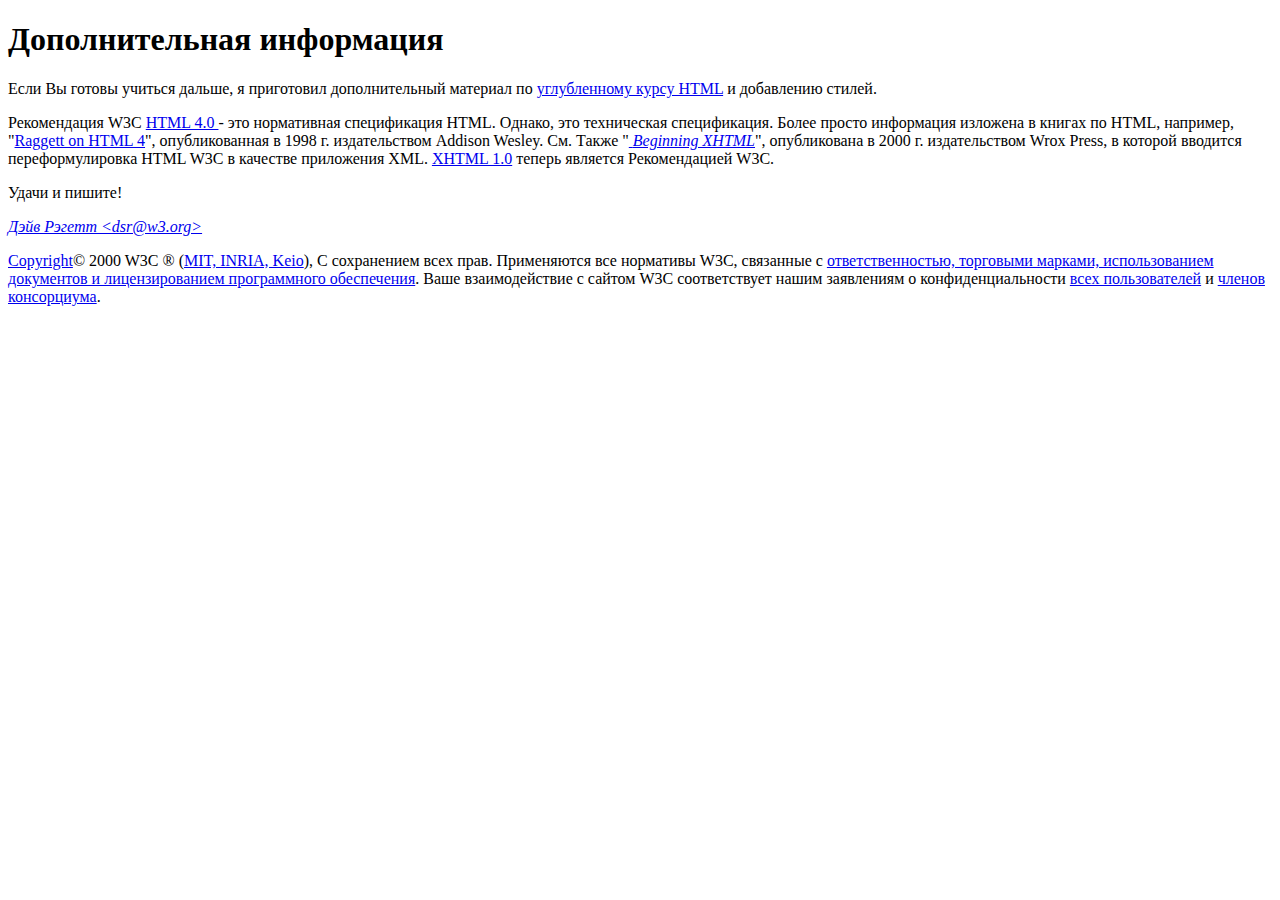
==== Practice/01/01/index.html @ 04a85fb0 "123" ====
<!DOCTYPE html>
<html>
<head>
    <meta charset="utf-8">
    <meta http-equiv="X-UA-Compatible" content="IE=edge">
    <title>Page Title</title>
    <meta name="viewport" content="width=device-width, initial-scale=1">
    <link rel="stylesheet" type="text/css" media="screen" href="main.css">
    <script src="main.js"></script>
</head>
<body>
    <h1>Дополнительная информация</h1>
        <p>Если Вы готовы учиться дальше, я приготовил дополнительный материал по <a href="https://htmlacademy.ru/">углубленному курсу HTML</a> и 
добавлению стилей.
        </p>

        <p>Рекомендация W3C <a href="http://www-sbras.nsc.ru/rus/docs/html40/cover.html"> HTML 4.0 </a>- это нормативная спецификация HTML. Однако, это техническая 
спецификация. Более просто информация изложена в книгах по HTML, например, "<a href="https://books.google.com.ua/books/about/Raggett_on_HTML_4.html?id=tE4PAQAAMAAJ&redir_esc=y">Raggett on HTML 4</a>", 
опубликованная в 1998 г. издательством Addison Wesley. См. Также "<a href="https://www.amazon.com/Beginning-XHTML-Frank-Boumphrey/dp/1861003439"> <em><strong></strong>Beginning XHTML</em></a>", опубликована в 
2000 г. издательством Wrox Press, в которой вводится переформулировка HTML W3C в качестве 
приложения XML. <a href="javascript:void(0)">XHTML 1.0</a> теперь является Рекомендацией W3C.
        </p>

        <p>Удачи и пишите!</p>
        <p><a href="javascript:void(0)"><em>Дэйв Рэгетт  &#60dsr@w3.org&#62</em></a> </p>

        <p><a href="javascript:void(0)"><smol>Copyright</smol></a>© 2000 W3C ® (<a href="javascript:void(0)"><smol>MIT, INRIA, Keio</smol></a>), С сохранением всех прав. Применяются все нормативы W3C, связанные с 
<a href="javascript:void(0)"><smol>ответственностью, торговыми марками, использованием документов и лицензированием программного обеспечения</smol></a>. Ваше 
взаимодействие с сайтом W3C соответствует нашим заявлениям о конфиденциальности <a href="javascript:void(0)"><smol>всех пользователей</smol></a> и <a href="javascript:void(0)"><smol>членов консорциума</smol></a>.
        </p>
    
</body>
</html>
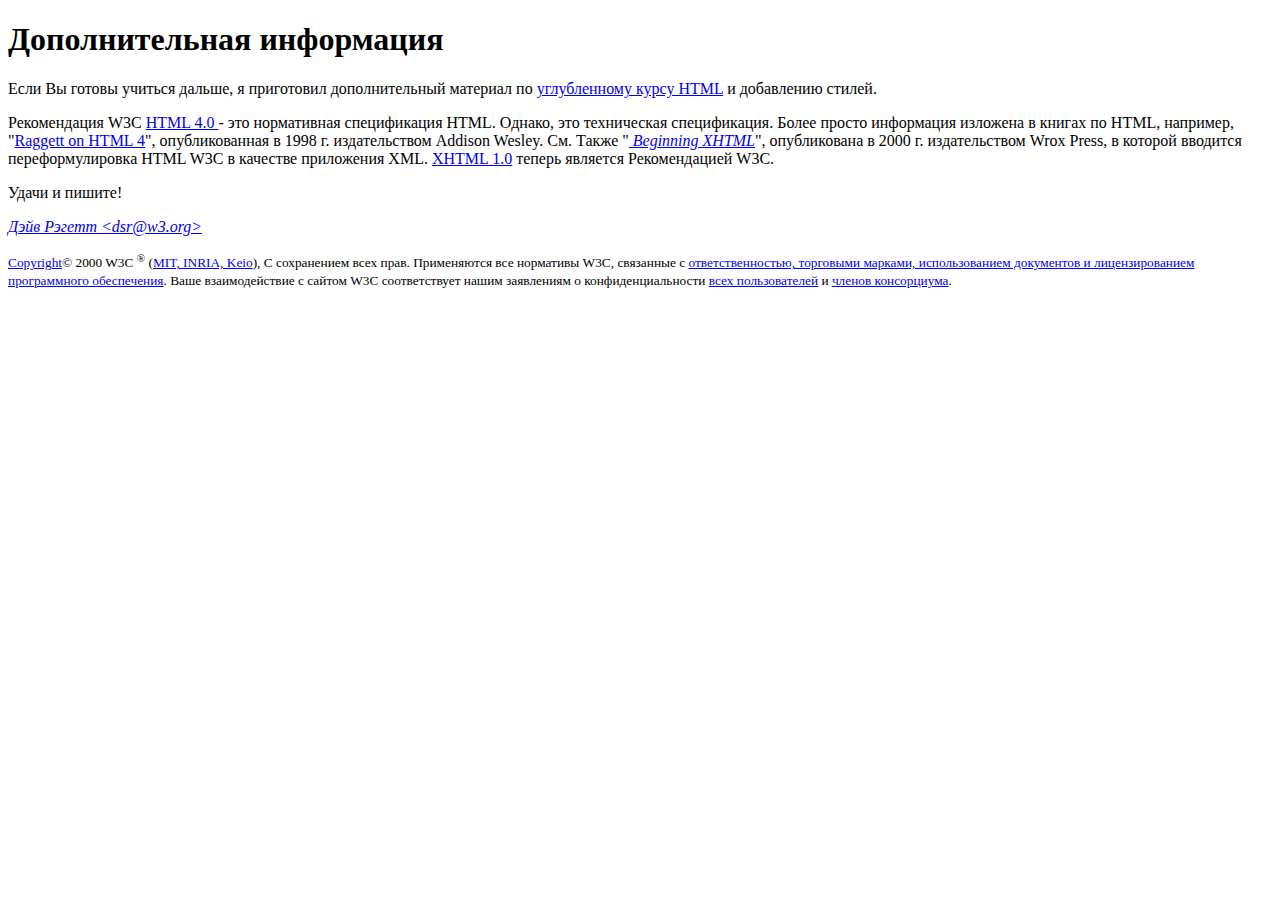
==== commit 531a55f5: "fix hw 1/1" ====
--- a/Practice/01/01/index.html
+++ b/Practice/01/01/index.html
@@ -24,10 +24,10 @@
         <p>Удачи и пишите!</p>
         <p><a href="javascript:void(0)"><em>Дэйв Рэгетт  &#60dsr@w3.org&#62</em></a> </p>
 
-        <p><a href="javascript:void(0)"><smol>Copyright</smol></a>© 2000 W3C ® (<a href="javascript:void(0)"><smol>MIT, INRIA, Keio</smol></a>), С сохранением всех прав. Применяются все нормативы W3C, связанные с 
-<a href="javascript:void(0)"><smol>ответственностью, торговыми марками, использованием документов и лицензированием программного обеспечения</smol></a>. Ваше 
-взаимодействие с сайтом W3C соответствует нашим заявлениям о конфиденциальности <a href="javascript:void(0)"><smol>всех пользователей</smol></a> и <a href="javascript:void(0)"><smol>членов консорциума</smol></a>.
-        </p>
+        <p><small><a href="javascript:void(0)">Copyright</a>&copy; 2000 W3C <sup>&reg;</sup> (<a href="javascript:void(0)">MIT, INRIA, Keio</a>), С сохранением всех прав. Применяются все нормативы W3C, связанные с 
+<a href="javascript:void(0)">ответственностью, торговыми марками, использованием документов и лицензированием программного обеспечения</a>. Ваше 
+взаимодействие с сайтом W3C соответствует нашим заявлениям о конфиденциальности <a href="javascript:void(0)">всех пользователей</a> и <a href="javascript:void(0)">членов консорциума</a>.
+</small></p>
     
 </body>
 </html>